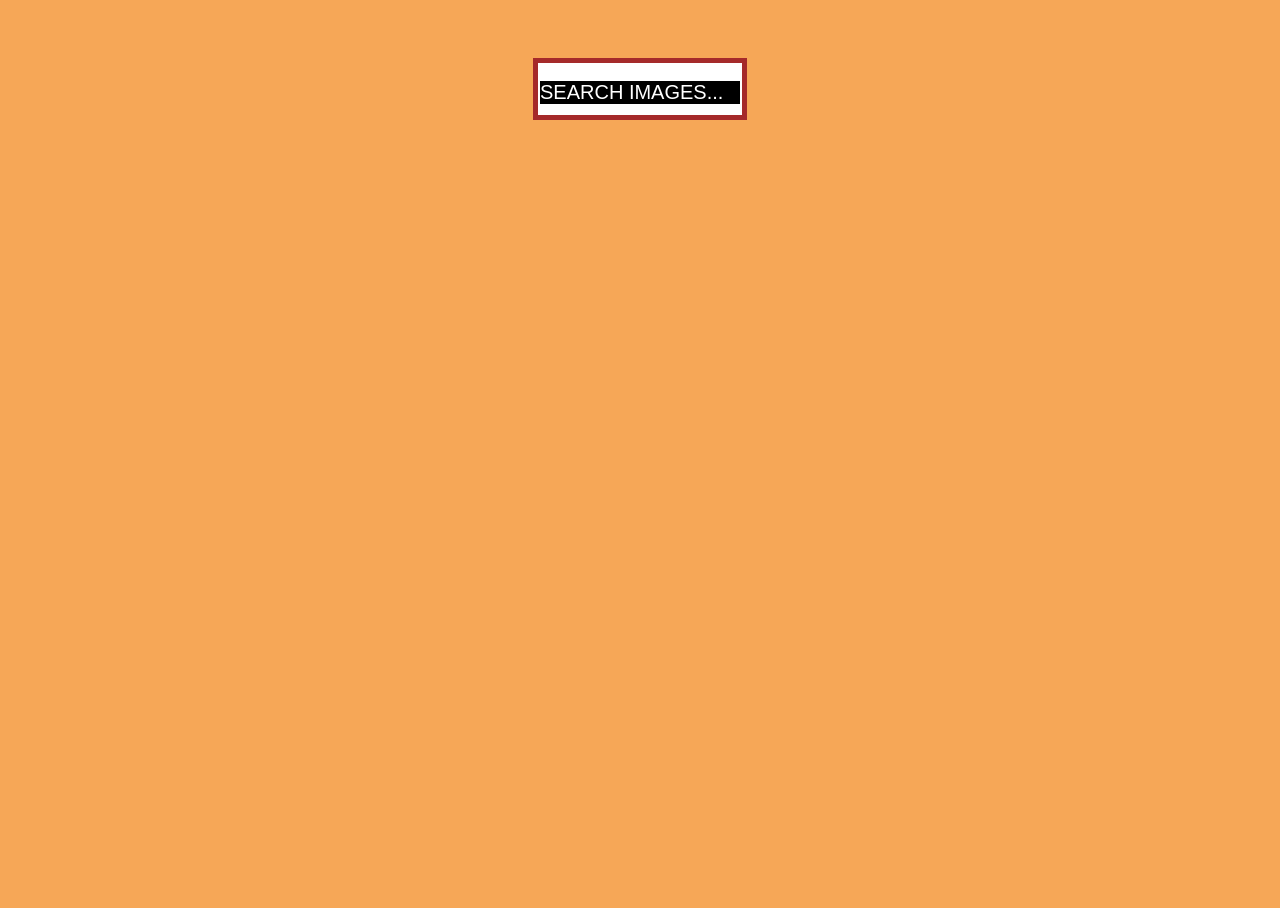
==== index.html @ ef6c6a2d "Updates" ====
<!doctype html><html lang="en"><head><meta charset="UTF-8"><meta name="viewport" content="width=device-width,initial-scale=1"><meta http-equiv="X-UA-Compatible" content="ie=edge"><title>Homework 10</title><link href="https://fonts.googleapis.com/icon?family=Material+Icons" rel="stylesheet"><link rel="stylesheet" href="styles.css"><link href="https://fonts.googleapis.com/icon?family=Material+Icons" rel="stylesheet"><link rel="stylesheet" href="dist/basicLightbox.min.css"><link href="vendors.2.6eeb06ab1a8341d47f27.css" rel="stylesheet"><link href="main.0.5e01cc2189d68d5036f1.css" rel="stylesheet"></head><body><img class="photoModal remove-before-modal" width="1400" height="900" src="xxxHTMLLINKxxx0.84284770695770980.6285920868119512xxx" alt=""><form class="search-form" id="search-form"><input class="search-input" name="query" autocomplete="off" placeholder="Search images..." value=""></form><button type="button" class="delete-button__display-none delete-button__dom">clear list searching</button><ul class="gallery"></ul><button type="button" class="load-more__display-none add-button">load more</button><script src="runtime.3c4283ca59e8321f4eda.js"></script><script src="vendors.21b56ddc71e89e4820fc.js"></script><script src="main.2b8e7664b58038dc57ae.js"></script></body></html>
---- vendors.2.6eeb06ab1a8341d47f27.css ----
body>.pnotify{position:fixed;z-index:100040}body>.pnotify.pnotify-modal{z-index:100042}.pnotify{position:absolute;height:auto;z-index:1;display:none;transition:opacity .1s linear;opacity:0}.pnotify.pnotify-modal{z-index:3}.pnotify.pnotify-in{display:block;opacity:1}.pnotify.pnotify-initial{display:block}.pnotify-hidden{visibility:hidden}.pnotify.pnotify-move{transition:left .4s ease,top .4s ease,right .4s ease,bottom .4s ease}.pnotify.pnotify-fade-slow{transition:opacity .4s linear;opacity:0}.pnotify.pnotify-fade-slow.pnotify.pnotify-move{transition:opacity .4s linear,left .4s ease,top .4s ease,right .4s ease,bottom .4s ease}.pnotify.pnotify-fade-normal{transition:opacity .25s linear;opacity:0}.pnotify.pnotify-fade-normal.pnotify.pnotify-move{transition:opacity .25s linear,left .4s ease,top .4s ease,right .4s ease,bottom .4s ease}.pnotify.pnotify-fade-fast{transition:opacity .1s linear;opacity:0}.pnotify.pnotify-fade-fast.pnotify.pnotify-move{transition:opacity .1s linear,left .4s ease,top .4s ease,right .4s ease,bottom .4s ease}.pnotify.pnotify-masking{display:block;-webkit-mask-image:linear-gradient(180deg,rgba(0,0,0,.8),transparent 30px,transparent);mask-image:linear-gradient(180deg,rgba(0,0,0,.8),transparent 30px,transparent)}.pnotify.pnotify-masking.pnotify-stack-up{-webkit-mask-image:linear-gradient(0deg,rgba(0,0,0,.8),transparent 30px,transparent);mask-image:linear-gradient(0deg,rgba(0,0,0,.8),transparent 30px,transparent)}.pnotify.pnotify-masking.pnotify-stack-left{-webkit-mask-image:linear-gradient(270deg,rgba(0,0,0,.8),transparent 30px,transparent);mask-image:linear-gradient(270deg,rgba(0,0,0,.8),transparent 30px,transparent)}.pnotify.pnotify-masking.pnotify-stack-right{-webkit-mask-image:linear-gradient(90deg,rgba(0,0,0,.8),transparent 30px,transparent);mask-image:linear-gradient(90deg,rgba(0,0,0,.8),transparent 30px,transparent)}.pnotify.pnotify-fade-in,.pnotify.pnotify-masking-in{opacity:1}.pnotify .pnotify-shadow{box-shadow:0 6px 28px 0 rgba(0,0,0,.1)}.pnotify-container{position:relative;background-position:0 0;padding:.8em;height:100%;margin:0}.pnotify-container:after{content:" ";visibility:hidden;display:block;height:0;clear:both}.pnotify-closer,.pnotify-sticker{float:right;margin-left:.5em;cursor:pointer}[dir=rtl] .pnotify-closer,[dir=rtl] .pnotify-sticker{float:left;margin-right:.5em;margin-left:0}.pnotify-title{display:block;white-space:pre-line;margin-bottom:.4em;margin-top:0}.pnotify.pnotify-with-icon .pnotify-content{margin-left:24px}[dir=rtl] .pnotify.pnotify-with-icon .pnotify-content{margin-right:24px;margin-left:0}.pnotify-pre-line{white-space:pre-line}.pnotify-icon,.pnotify-icon span{display:block;float:left}[dir=rtl] .pnotify-icon,[dir=rtl] .pnotify-icon span{float:right}.pnotify-modal-overlay{background-color:rgba(0,0,0,.6);top:0;left:0;position:absolute;height:100%;width:100%;z-index:2;transition:opacity .25s linear;opacity:0;padding:0 1rem;display:flex;justify-content:center;align-items:flex-end}.pnotify-modal-overlay-up{align-items:flex-start}.pnotify-modal-overlay-left{justify-content:flex-start;align-items:center}.pnotify-modal-overlay-right{justify-content:flex-end;align-items:center}.pnotify-modal-overlay.pnotify-modal-overlay-in{opacity:1}.pnotify-modal-overlay-closes:after{content:"×";font-family:Arial;font-size:3rem;color:#fff;text-shadow:0 0 .4rem #fff}body>.pnotify-modal-overlay{position:fixed;z-index:100041}[data-pnotify].brighttheme-elem{border-radius:0;--notice-primary-button-background-color:var(--notice-border-color);--notice-primary-button-text-color:var(--notice-text-color);--info-primary-button-background-color:var(--info-border-color);--info-primary-button-text-color:var(--info-text-color);--success-primary-button-background-color:var(--success-border-color);--success-primary-button-text-color:var(--success-text-color);--error-primary-button-background-color:var(--error-border-color);--error-primary-button-text-color:var(--error-text-color)}[data-pnotify].brighttheme-elem,[data-pnotify].brighttheme-elem.pnotify-mode-light{--notice-background-color:#ffffa2;--notice-border-color:#ff0;--notice-text-color:#4f4f00;--notice-icon-filter:invert(25%) sepia(12%) saturate(7007%) hue-rotate(38deg) brightness(99%) contrast(101%);--info-background-color:#8fcedd;--info-border-color:#0286a5;--info-text-color:#012831;--info-icon-filter:invert(11%) sepia(37%) saturate(1946%) hue-rotate(155deg) brightness(95%) contrast(99%);--success-background-color:#aff29a;--success-border-color:#35db00;--success-text-color:#104300;--success-icon-filter:invert(17%) sepia(94%) saturate(1055%) hue-rotate(70deg) brightness(90%) contrast(103%);--error-background-color:#ffaba2;--error-border-color:#ff1800;--error-text-color:#4f0800;--error-icon-filter:invert(9%) sepia(27%) saturate(7347%) hue-rotate(359deg) brightness(96%) contrast(108%)}@media (prefers-color-scheme:dark){[data-pnotify].brighttheme-elem.pnotify-mode-no-preference{--notice-background-color:#4f4f00;--notice-border-color:#282814;--notice-text-color:#ffffa2;--notice-icon-filter:invert(92%) sepia(18%) saturate(781%) hue-rotate(6deg) brightness(106%) contrast(107%);--info-background-color:#012831;--info-border-color:#0c1618;--info-text-color:#8fcedd;--info-icon-filter:invert(85%) sepia(14%) saturate(933%) hue-rotate(153deg) brightness(92%) contrast(87%);--success-background-color:#104300;--success-border-color:#152111;--success-text-color:#aff29a;--success-icon-filter:invert(90%) sepia(9%) saturate(1647%) hue-rotate(52deg) brightness(103%) contrast(90%);--error-background-color:#4f0800;--error-border-color:#281614;--error-text-color:#ffaba2;--error-icon-filter:invert(70%) sepia(24%) saturate(717%) hue-rotate(315deg) brightness(103%) contrast(104%)}}[data-pnotify].brighttheme-elem.pnotify-mode-dark{--notice-background-color:#4f4f00;--notice-border-color:#282814;--notice-text-color:#ffffa2;--notice-icon-filter:invert(92%) sepia(18%) saturate(781%) hue-rotate(6deg) brightness(106%) contrast(107%);--info-background-color:#012831;--info-border-color:#0c1618;--info-text-color:#8fcedd;--info-icon-filter:invert(85%) sepia(14%) saturate(933%) hue-rotate(153deg) brightness(92%) contrast(87%);--success-background-color:#104300;--success-border-color:#152111;--success-text-color:#aff29a;--success-icon-filter:invert(90%) sepia(9%) saturate(1647%) hue-rotate(52deg) brightness(103%) contrast(90%);--error-background-color:#4f0800;--error-border-color:#281614;--error-text-color:#ffaba2;--error-icon-filter:invert(70%) sepia(24%) saturate(717%) hue-rotate(315deg) brightness(103%) contrast(104%)}[data-pnotify] .brighttheme-container{padding:1.3rem}[data-pnotify].pnotify-with-icon .brighttheme-content{margin-left:calc(1.3rem + 16px)}[dir=rtl] [data-pnotify].pnotify-with-icon .brighttheme-content{margin-right:calc(1.3rem + 16px);margin-left:0}[data-pnotify] .brighttheme-title{font-size:1.2rem;line-height:1.4rem;margin-top:-.1rem;margin-bottom:0}[data-pnotify] .brighttheme-text{font-size:1rem;line-height:1.2rem;margin-top:0}[data-pnotify] .brighttheme-confirm,[data-pnotify] .brighttheme-title+.brighttheme-text{margin-top:1rem}[data-pnotify] .brighttheme-closer,[data-pnotify] .brighttheme-icon,[data-pnotify] .brighttheme-sticker{display:flex;justify-content:center;align-items:center}[data-pnotify] .brighttheme-icon,[data-pnotify] .brighttheme-icon>span,[data-pnotify] .brighttheme-icon>span:after{width:1.2rem;height:1.2rem;line-height:1.2rem}[data-pnotify] .brighttheme-icon-closer,[data-pnotify] .brighttheme-icon-closer:after,[data-pnotify] .brighttheme-icon-sticker,[data-pnotify] .brighttheme-icon-sticker:after{width:1rem;height:1rem;line-height:1rem}[data-pnotify] .brighttheme-notice{background-color:var(--notice-background-color);border:0 solid var(--notice-border-color);color:var(--notice-text-color)}[data-pnotify] .brighttheme-info{background-color:var(--info-background-color);border:0 solid var(--info-border-color);color:var(--info-text-color)}[data-pnotify] .brighttheme-success{background-color:var(--success-background-color);border:0 solid var(--success-border-color);color:var(--success-text-color)}[data-pnotify] .brighttheme-error{background-color:var(--error-background-color);background-image:repeating-linear-gradient(135deg,transparent,transparent 35px,hsla(0,0%,100%,.3) 0,hsla(0,0%,100%,.3) 70px);border:0 solid var(--error-border-color);color:var(--error-text-color)}[data-pnotify] .brighttheme-icon-notice,[data-pnotify] .brighttheme-notice .brighttheme-icon-closer,[data-pnotify] .brighttheme-notice .brighttheme-icon-sticker{filter:var(--notice-icon-filter)}[data-pnotify] .brighttheme-icon-info,[data-pnotify] .brighttheme-info .brighttheme-icon-closer,[data-pnotify] .brighttheme-info .brighttheme-icon-sticker{filter:var(--info-icon-filter)}[data-pnotify] .brighttheme-icon-success,[data-pnotify] .brighttheme-success .brighttheme-icon-closer,[data-pnotify] .brighttheme-success .brighttheme-icon-sticker{filter:var(--success-icon-filter)}[data-pnotify] .brighttheme-error .brighttheme-icon-closer,[data-pnotify] .brighttheme-error .brighttheme-icon-sticker,[data-pnotify] .brighttheme-icon-error{filter:var(--error-icon-filter)}[data-pnotify] .brighttheme-icon-notice:after{content:url([data-uri])}[data-pnotify] .brighttheme-icon-info:after{content:url([data-uri])}[data-pnotify] .brighttheme-icon-success:after{content:url([data-uri])}[data-pnotify] .brighttheme-icon-error:after{content:url([data-uri])}[data-pnotify] .brighttheme-icon-closer:after{content:url([data-uri])}[data-pnotify] .brighttheme-icon-sticker:after{content:url([data-uri])}[data-pnotify] .brighttheme-icon-sticker.brighttheme-icon-stuck:after{content:url([data-uri])}[data-pnotify] .brighttheme-prompt-bar{margin-bottom:1rem}[data-pnotify] .brighttheme-action-bar,[data-pnotify] .brighttheme-prompt-bar{width:100%;box-sizing:border-box}[data-pnotify] .brighttheme-btn{text-transform:uppercase;font-weight:700;padding:.4rem 1rem;border:none;background:transparent;cursor:pointer}[data-pnotify] .brighttheme-notice .brighttheme-btn{color:var(--notice-text-color)}[data-pnotify] .brighttheme-notice .brighttheme-btn-primary{background-color:var(--notice-primary-button-background-color);color:var(--notice-primary-button-text-color)}[data-pnotify] .brighttheme-info .brighttheme-btn{color:var(--info-text-color)}[data-pnotify] .brighttheme-info .brighttheme-btn-primary{background-color:var(--info-primary-button-background-color);color:var(--info-primary-button-text-color)}[data-pnotify] .brighttheme-success .brighttheme-btn{color:var(--success-text-color)}[data-pnotify] .brighttheme-success .brighttheme-btn-primary{background-color:var(--success-primary-button-background-color);color:var(--success-primary-button-text-color)}[data-pnotify] .brighttheme-error .brighttheme-btn{color:var(--error-text-color)}[data-pnotify] .brighttheme-error .brighttheme-btn-primary{background-color:var(--error-primary-button-background-color);color:var(--error-primary-button-text-color)}[data-pnotify] .brighttheme-notice .brighttheme-countdown{background-color:var(--notice-background-color)}[data-pnotify] .brighttheme-notice .brighttheme-countdown-bar{background-color:var(--notice-border-color)}[data-pnotify] .brighttheme-info .brighttheme-countdown{background-color:var(--info-background-color)}[data-pnotify] .brighttheme-info .brighttheme-countdown-bar{background-color:var(--info-border-color)}[data-pnotify] .brighttheme-success .brighttheme-countdown{background-color:var(--success-background-color)}[data-pnotify] .brighttheme-success .brighttheme-countdown-bar{background-color:var(--success-border-color)}[data-pnotify] .brighttheme-error .brighttheme-countdown{background-color:var(--error-background-color)}[data-pnotify] .brighttheme-error .brighttheme-countdown-bar{background-color:var(--error-border-color)}
---- main.0.5e01cc2189d68d5036f1.css ----
body{background-color:#f6a757;position:relative}.photoModal{position:absolute;width:1400px;height:900px}.remove-after-modal{left:10%;transition-duration:.8s}.remove-before-modal{left:105%}.img-hbs{width:120px}.gallery{display:flex;flex-wrap:wrap}.search-input{height:50px;width:200px;display:block;margin:0 auto;border:5px solid brown;font-size:30px;color:#7fff00;text-transform:uppercase}.search-input::placeholder{font-size:20px;color:#fff;background-color:#000}.delete-button__display-none{display:none}.delete-button{display:block;margin:0 auto;width:200px;height:30px;color:#000;background-color:pink;border:3px solid #639}.delete-button:hover{background-color:red}.search-form{padding-top:50px;margin-bottom:20px}.menu__item{list-style:none;margin-right:30px;box-shadow:37px 39px 37px 0 rgba(235,194,12,.81)}.load-more__display-none{display:none}.load-more{display:block;background-color:#6b8e23;width:120px;height:30px;margin:16px auto 180px}.load-more:hover{background-color:orange}.like{color:red}.view{color:#00f}.comment{color:green}.icons{color:#ff0}.stats-item{color:#9acd32;font-size:30px}
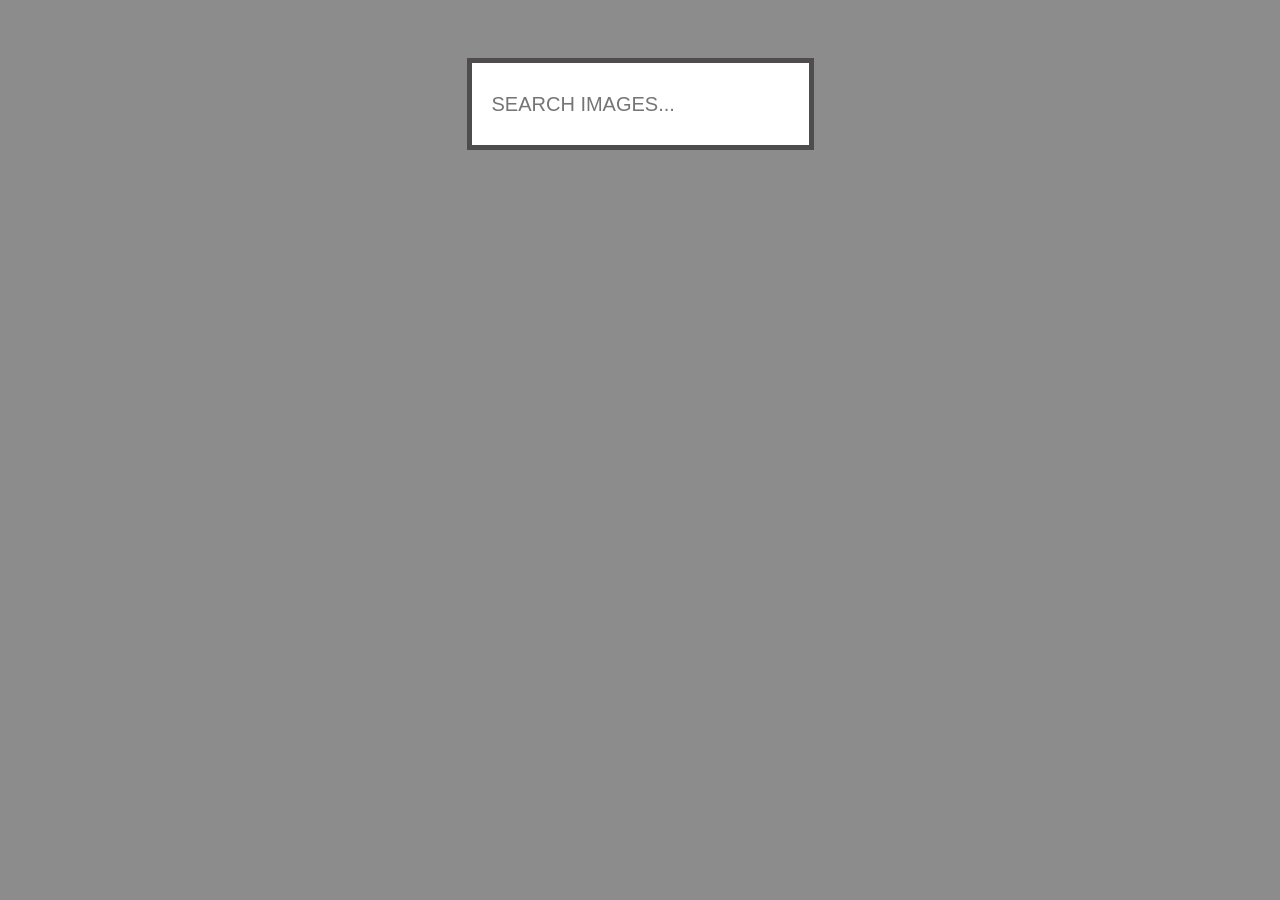
==== commit fbcd6d62: "Updates" ====
--- a/index.html
+++ b/index.html
@@ -1 +1 @@
-<!doctype html><html lang="en"><head><meta charset="UTF-8"><meta name="viewport" content="width=device-width,initial-scale=1"><meta http-equiv="X-UA-Compatible" content="ie=edge"><title>Homework 10</title><link href="https://fonts.googleapis.com/icon?family=Material+Icons" rel="stylesheet"><link rel="stylesheet" href="styles.css"><link href="https://fonts.googleapis.com/icon?family=Material+Icons" rel="stylesheet"><link rel="stylesheet" href="dist/basicLightbox.min.css"><link href="vendors.2.6eeb06ab1a8341d47f27.css" rel="stylesheet"><link href="main.0.5e01cc2189d68d5036f1.css" rel="stylesheet"></head><body><img class="photoModal remove-before-modal" width="1400" height="900" src="xxxHTMLLINKxxx0.84284770695770980.6285920868119512xxx" alt=""><form class="search-form" id="search-form"><input class="search-input" name="query" autocomplete="off" placeholder="Search images..." value=""></form><button type="button" class="delete-button__display-none delete-button__dom">clear list searching</button><ul class="gallery"></ul><button type="button" class="load-more__display-none add-button">load more</button><script src="runtime.3c4283ca59e8321f4eda.js"></script><script src="vendors.21b56ddc71e89e4820fc.js"></script><script src="main.2b8e7664b58038dc57ae.js"></script></body></html>+<!doctype html><html lang="en"><head><meta charset="UTF-8"><meta name="viewport" content="width=device-width,initial-scale=1"><meta http-equiv="X-UA-Compatible" content="ie=edge"><title>Homework 13</title><link href="https://fonts.googleapis.com/icon?family=Material+Icons" rel="stylesheet"><link rel="stylesheet" href="styles.css"><link href="https://fonts.googleapis.com/icon?family=Material+Icons" rel="stylesheet"><link rel="stylesheet" href="dist/basicLightbox.min.css"><link href="vendors.2.6eeb06ab1a8341d47f27.css" rel="stylesheet"><link href="main.0.0354e61af9a5ca9da719.css" rel="stylesheet"></head><body><img class="photoModal remove-before-modal" width="1400" height="900" src="xxxHTMLLINKxxx0.54006114397872350.23551701607471798xxx" alt=""><form class="search-form" id="search-form"><input class="search-input" name="query" autocomplete="off" placeholder="Search images..." value=""></form><button type="button" class="delete-button__display-none delete-button__dom">Clear</button><ul class="gallery"></ul><button type="button" class="load-more__display-none add-button">Load</button> <button type="button" class="climb-up__display-none climb-up-button"><a class="climb-up__link" href="#search-form">Climb up</a></button><script src="runtime.3c4283ca59e8321f4eda.js"></script><script src="vendors.75361c465025e42c2c13.js"></script><script src="main.dbaeffdf4fa611676bf2.js"></script></body></html>
--- a/main.0.0354e61af9a5ca9da719.css
+++ b/main.0.0354e61af9a5ca9da719.css
@@ -0,0 +1 @@
+body{position:relative;padding-bottom:300px;background-color:#8d8c8c}.photoModal{position:fixed;width:50%;height:60vh;border-radius:5%;object-fit:cover}.remove-after-modal{display:block;left:25%;top:12%;transition-duration:.8s}.remove-before-modal{display:none;left:105%}.search-input{height:80px;width:35vh;display:block;margin:0 auto;border:5px solid #4e4c4c;padding-left:20px;color:#8b8b8a;text-transform:uppercase}.search-input,.search-input::placeholder{font-size:20px}.delete-button__display-none{display:none}.delete-button{position:fixed;display:block;width:100px;height:100px;font-size:30px;border-radius:50%;text-align:center;left:53%;bottom:5%;color:#ebe3e3;background-color:#e7526b;border:3px solid #f0e7e7}.delete-button:hover{background-color:red}.load-more__display-none{display:none}.load-more{position:fixed;display:block;width:100px;height:100px;font-size:30px;border-radius:50%;color:#ebe3e3;text-align:center;left:43%;bottom:5%;background-color:#92b64c;border:3px solid #f0e7e7}.load-more:hover{background-color:#80c000}.climb-up-button{position:fixed;display:block;width:100px;height:100px;font-size:30px;border-radius:50%;text-align:center;left:90%;bottom:5%;background-color:#eba205;border:3px solid #f0e7e7}.climb-up__display-none{display:none}.climb-up-button:hover{background-color:#f87903}.climb-up__link{text-decoration:none;color:#ebe3e3}.search-form{padding-top:50px;margin-bottom:20px}.gallery{display:flex;flex-wrap:wrap;justify-content:space-between;padding:0}.gallery__item{list-style:none;width:21%;margin-bottom:50px}.gallery__item:nth-last-child(-n+4){margin-bottom:0}.gallery__img{width:100%;height:25vh;border-radius:5%;object-fit:cover}.stats{width:100%}.stats,.stats-item{display:flex;justify-content:space-around}.stats-item{width:21%;align-items:center;font-size:30px;color:#f0f8ff}.like{color:#e7cf63}.view{color:#54c454}.comment{color:green}.icons{color:#ff0}
